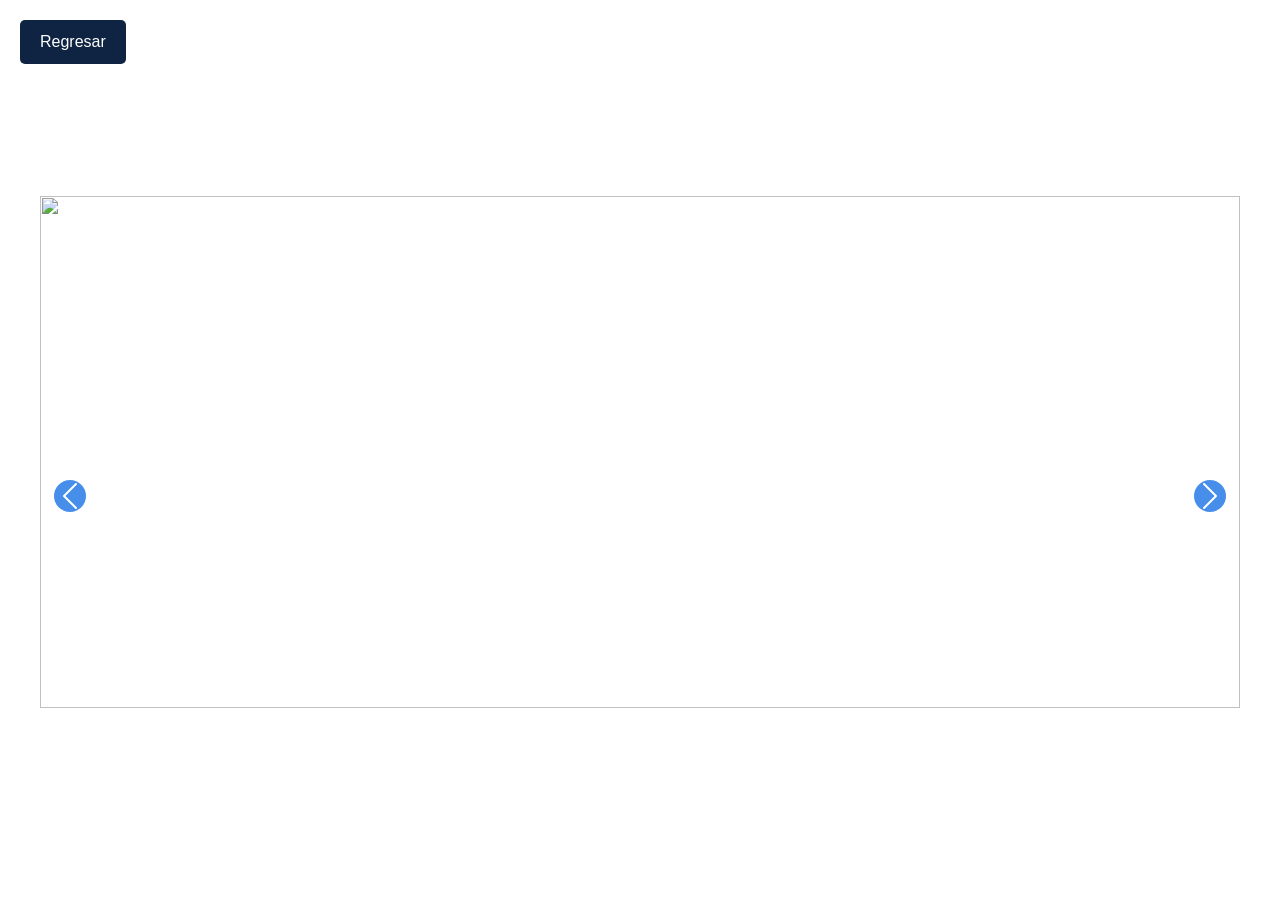
==== menu.html @ d0c29b85 "first commit" ====
<!doctype html>
<html lang="en" data-bs-theme="auto">

<head>
    <meta charset="utf-8">
    <meta name="viewport" content="width=device-width, initial-scale=1">
    <meta name="description" content="">
    <meta name="author" content="Mark Otto, Jacob Thornton, and Bootstrap contributors">
    <meta name="generator" content="Hugo 0.122.0">
    <title>Hotel Cardedeu</title>

    <link rel="canonical" href="https://getbootstrap.com/docs/5.3/examples/carousel/">
    <link href="https://cdn.jsdelivr.net/npm/bootstrap@5.3.3/dist/css/bootstrap.min.css" rel="stylesheet"
        integrity="sha384-QWTKZyjpPEjISv5WaRU9OFeRpok6YctnYmDr5pNlyT2bRjXh0JMhjY6hW+ALEwIH" crossorigin="anonymous">

    <style>
        body,
        html {
            margin: 0;
            padding: 0;
            height: 100%;
            overflow: hidden;
        }

        body {
            background-image: url('assets/img/background_cardedeu.png');
            background-repeat: no-repeat;
            background-size: cover;
            background-position: center;
            display: flex;
            flex-direction: column;
            align-items: center;
        }

        .button-container {
            position: absolute;
            top: 20px;
            left: 20px;
            z-index: 10;
        }

        .button {
            display: inline-block;
            padding: 10px 20px;
            background-color: #0e2442;
            color: white;
            text-decoration: none;
            border-radius: 5px;
            font-family: Arial, sans-serif;
            font-size: 16px;
            transition: background-color 0.3s, transform 0.2s;
        }

        .button:hover {
            background-color: #0e2442;
            transform: scale(1.05);
        }

        .container {
            max-width: 1200px;
            padding: 0;
            margin-top: 150px;
            /* Aumentado para bajar más el carousel */
            height: calc(100vh - 240px);
            /* Ajusta la altura considerando los márgenes */
            display: flex;
            align-items: center;
        }

        .carousel {
            width: 100%;
            height: 600px;
            overflow: hidden;
        }

        .carousel-inner {
            height: 100%;
        }

        .carousel-item {
            height: 100%;
        }

        /* Desactivar las transiciones por defecto de Bootstrap */
        .carousel-item {
            transition: none;
        }

        .carousel.slide {
            transition: none;
        }

        /* Personalizar la transición solo para el fade */
        .carousel-fade .carousel-item {
            opacity: 0;
            transition: opacity 0.5s ease-in-out;
        }

        .carousel-fade .carousel-item.active {
            opacity: 1;
        }

        .carousel-item img {
            height: 100%;
            width: 100%;
            object-fit: contain;
            object-position: center;
            transform: none !important;
        }

        .carousel-control-prev,
        .carousel-control-next {
            top: 50%;
            transform: translateY(-50%);
            width: 5%;
            opacity: 0.8;
        }

        .carousel-control-prev-icon,
        .carousel-control-next-icon {
            background-color: rgba(0, 99, 229, 0.9);
            border-radius: 50%;
            padding: 10px;
        }

        .carousel-indicators {
            margin-bottom: 0;
        }

        .carousel-indicators button {
            width: 10px;
            height: 10px;
            border-radius: 50%;
            margin: 0 4px;
        }
    </style>

    <link href="assets/css/carousel.css" rel="stylesheet">
</head>

<body>
    <div class="button-container">
        <a href="index.html" class="button">Regresar</a>
    </div>

    <div class="container">
        <div id="myCarousel" class="carousel carousel-fade" data-bs-ride="carousel" data-bs-interval="5000">
            <div class="carousel-indicators">
                <button type="button" data-bs-target="#myCarousel" data-bs-slide-to="0" class="active"
                    aria-current="true" aria-label="Slide 1"></button>
                <button type="button" data-bs-target="#myCarousel" data-bs-slide-to="1" aria-label="Slide 2"></button>
                <button type="button" data-bs-target="#myCarousel" data-bs-slide-to="2" aria-label="Slide 3"></button>
                <button type="button" data-bs-target="#myCarousel" data-bs-slide-to="3" aria-label="Slide 4"></button>
                <button type="button" data-bs-target="#myCarousel" data-bs-slide-to="4" aria-label="Slide 5"></button>
                <button type="button" data-bs-target="#myCarousel" data-bs-slide-to="5" aria-label="Slide 6"></button>
                <button type="button" data-bs-target="#myCarousel" data-bs-slide-to="6" aria-label="Slide 7"></button>
                <button type="button" data-bs-target="#myCarousel" data-bs-slide-to="7" aria-label="Slide 8"></button>
                <button type="button" data-bs-target="#myCarousel" data-bs-slide-to="8" aria-label="Slide 9"></button>
                <button type="button" data-bs-target="#myCarousel" data-bs-slide-to="9" aria-label="Slide 10"></button>
                <button type="button" data-bs-target="#myCarousel" data-bs-slide-to="10" aria-label="Slide 11"></button>
                <button type="button" data-bs-target="#myCarousel" data-bs-slide-to="11" aria-label="Slide 12"></button>
                <button type="button" data-bs-target="#myCarousel" data-bs-slide-to="12" aria-label="Slide 13"></button>
                <button type="button" data-bs-target="#myCarousel" data-bs-slide-to="13" aria-label="Slide 14"></button>
                <button type="button" data-bs-target="#myCarousel" data-bs-slide-to="14" aria-label="Slide 15"></button>
                <button type="button" data-bs-target="#myCarousel" data-bs-slide-to="15" aria-label="Slide 16"></button>
                <button type="button" data-bs-target="#myCarousel" data-bs-slide-to="16" aria-label="Slide 17"></button>

            </div>
            <div class="carousel-inner">
                <div class="carousel-item active">
                    <img src="assets/img/menu/1.png" alt="">
                </div>
                <div class="carousel-item">
                    <img src="assets/img/menu/2.png" alt="">
                </div>
                <div class="carousel-item">
                    <img src="assets/img/menu/18.png" alt="">
                </div>
                <div class="carousel-item">
                    <img src="assets/img/menu/19.png" alt="">
                </div>
                <div class="carousel-item">
                    <img src="assets/img/menu/20.png" alt="">
                </div>
                <div class="carousel-item">
                    <img src="assets/img/menu/21.png" alt="">
                </div>
                <div class="carousel-item">
                    <img src="assets/img/menu/22.png" alt="">
                </div>
                <div class="carousel-item">
                    <img src="assets/img/menu/23.png" alt="">
                </div>
                <div class="carousel-item">
                    <img src="assets/img/menu/13.png" alt="" srcset="">
                </div>
                <div class="carousel-item">
                    <img src="assets/img/menu/14.png" alt="" srcset="">
                </div>
                <div class="carousel-item">
                    <img src="assets/img/menu/15.png" alt="" srcset="">
                </div>
                <div class="carousel-item">
                    <img src="assets/img/menu/16.png" alt="" srcset="">
                </div>
                <div class="carousel-item">
                    <img src="assets/img/menu/17.png" alt="" srcset="">
                </div>


            </div>
            <button class="carousel-control-prev" type="button" data-bs-target="#myCarousel" data-bs-slide="prev">
                <span class="carousel-control-prev-icon" aria-hidden="true"></span>
                <span class="visually-hidden">Previous</span>
            </button>
            <button class="carousel-control-next" type="button" data-bs-target="#myCarousel" data-bs-slide="next">
                <span class="carousel-control-next-icon" aria-hidden="true"></span>
                <span class="visually-hidden">Next</span>
            </button>
        </div>
    </div>

    <script src="https://cdn.jsdelivr.net/npm/bootstrap@5.3.3/dist/js/bootstrap.bundle.min.js"
        integrity="sha384-YvpcrYf0tY3lHB60NNkmXc5s9fDVZLESaAA55NDzOxhy9GkcIdslK1eN7N6jIeHz"
        crossorigin="anonymous"></script>
</body>

</html>
---- assets/css/carousel.css ----
/* GLOBAL STYLES
-------------------------------------------------- */
/* Padding below the footer and lighter body text */

body {
    padding-top: 3rem;
    padding-bottom: 3rem;
    color: rgb(var(--bs-tertiary-color-rgb));
}


/* CUSTOMIZE THE CAROUSEL
  -------------------------------------------------- */

/* Carousel base class */
.carousel {
    margin-bottom: 4rem;
}

/* Since positioning the image, we need to help out the caption */
.carousel-caption {
    bottom: 3rem;
    z-index: 10;
}

/* Declare heights because of positioning of img element */
.carousel-item {
    height: 32rem;
}


/* MARKETING CONTENT
  -------------------------------------------------- */

/* Center align the text within the three columns below the carousel */
.marketing .col-lg-4 {
    margin-bottom: 1.5rem;
    text-align: center;
}

/* rtl:begin:ignore */
.marketing .col-lg-4 p {
    margin-right: .75rem;
    margin-left: .75rem;
}

/* rtl:end:ignore */


/* Featurettes
  ------------------------- */

.featurette-divider {
    margin: 5rem 0;
    /* Space out the Bootstrap <hr> more */
}

/* Thin out the marketing headings */
/* rtl:begin:remove */
.featurette-heading {
    letter-spacing: -.05rem;
}

/* rtl:end:remove */

/* RESPONSIVE CSS
  -------------------------------------------------- */

@media (min-width: 40em) {

    /* Bump up size of carousel content */
    .carousel-caption p {
        margin-bottom: 1.25rem;
        font-size: 1.25rem;
        line-height: 1.4;
    }

    .featurette-heading {
        font-size: 50px;
    }
}

@media (min-width: 62em) {
    .featurette-heading {
        margin-top: 7rem;
    }
}
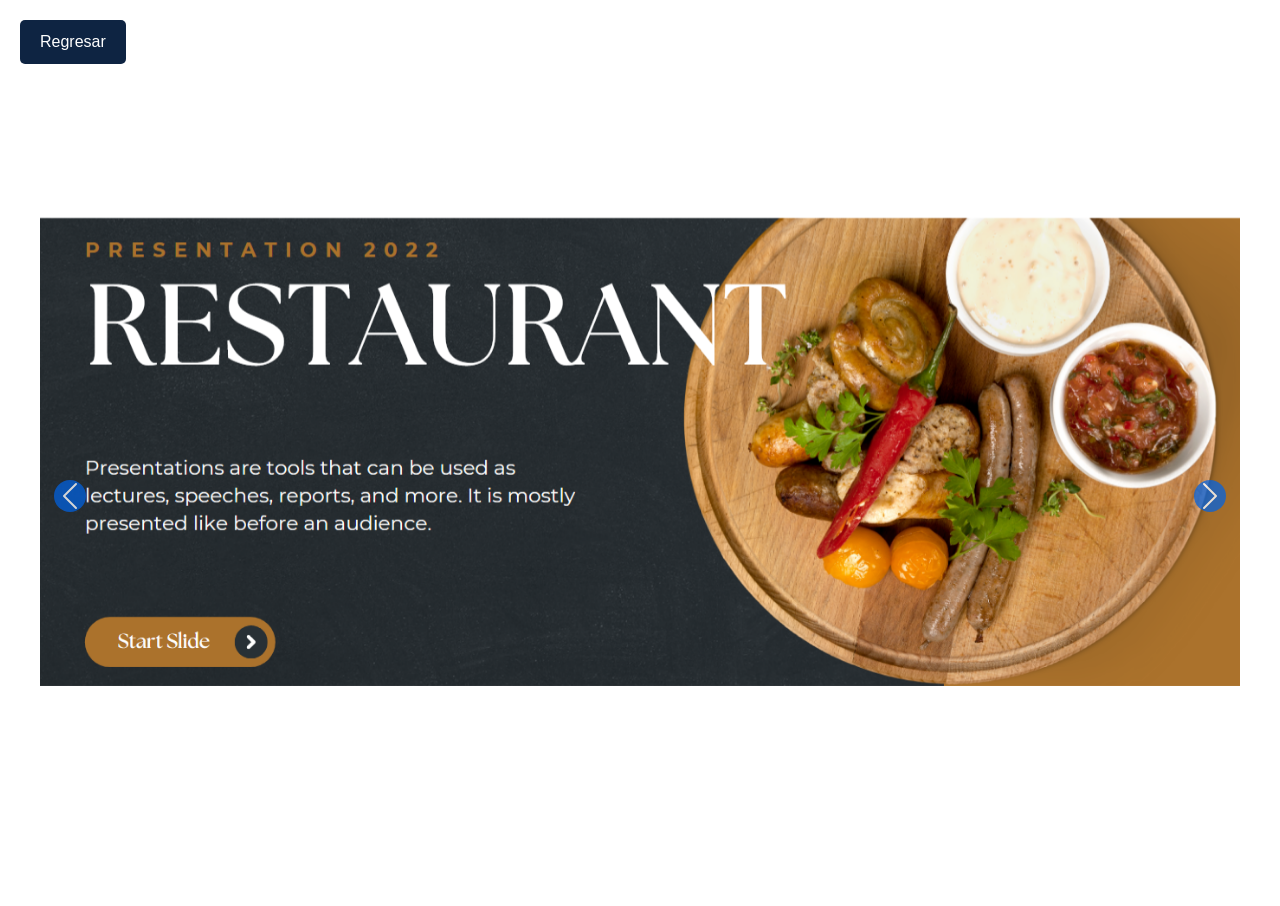
==== commit 1c41e821: "Add new options and new menu" ====
--- a/menu.html
+++ b/menu.html
@@ -168,43 +168,37 @@
             </div>
             <div class="carousel-inner">
                 <div class="carousel-item active">
-                    <img src="assets/img/menu/1.png" alt="">
-                </div>
-                <div class="carousel-item">
-                    <img src="assets/img/menu/2.png" alt="">
-                </div>
-                <div class="carousel-item">
-                    <img src="assets/img/menu/18.png" alt="">
-                </div>
-                <div class="carousel-item">
-                    <img src="assets/img/menu/19.png" alt="">
-                </div>
-                <div class="carousel-item">
-                    <img src="assets/img/menu/20.png" alt="">
-                </div>
-                <div class="carousel-item">
-                    <img src="assets/img/menu/21.png" alt="">
-                </div>
-                <div class="carousel-item">
-                    <img src="assets/img/menu/22.png" alt="">
-                </div>
-                <div class="carousel-item">
-                    <img src="assets/img/menu/23.png" alt="">
-                </div>
-                <div class="carousel-item">
-                    <img src="assets/img/menu/13.png" alt="" srcset="">
-                </div>
-                <div class="carousel-item">
-                    <img src="assets/img/menu/14.png" alt="" srcset="">
-                </div>
-                <div class="carousel-item">
-                    <img src="assets/img/menu/15.png" alt="" srcset="">
-                </div>
-                <div class="carousel-item">
-                    <img src="assets/img/menu/16.png" alt="" srcset="">
-                </div>
-                <div class="carousel-item">
-                    <img src="assets/img/menu/17.png" alt="" srcset="">
+                    <img src="assets/img/menu/n1.png" alt="">
+                </div>
+                <div class="carousel-item">
+                    <img src="assets/img/menu/n2.png" alt="">
+                </div>
+                <div class="carousel-item">
+                    <img src="assets/img/menu/n3.png" alt="">
+                </div>
+                <div class="carousel-item">
+                    <img src="assets/img/menu/n4.png" alt="">
+                </div>
+                <div class="carousel-item">
+                    <img src="assets/img/menu/n5.png" alt="">
+                </div>
+                <div class="carousel-item">
+                    <img src="assets/img/menu/n6.png" alt="">
+                </div>
+                <div class="carousel-item">
+                    <img src="assets/img/menu/n7.png" alt="">
+                </div>
+                <div class="carousel-item">
+                    <img src="assets/img/menu/n8.png" alt="">
+                </div>
+                <div class="carousel-item">
+                    <img src="assets/img/menu/n10.png" alt="" srcset="">
+                </div>
+                <div class="carousel-item">
+                    <img src="assets/img/menu/n11.png" alt="" srcset="">
+                </div>
+                <div class="carousel-item">
+                    <img src="assets/img/menu/n12.png" alt="" srcset="">
                 </div>
 
 
